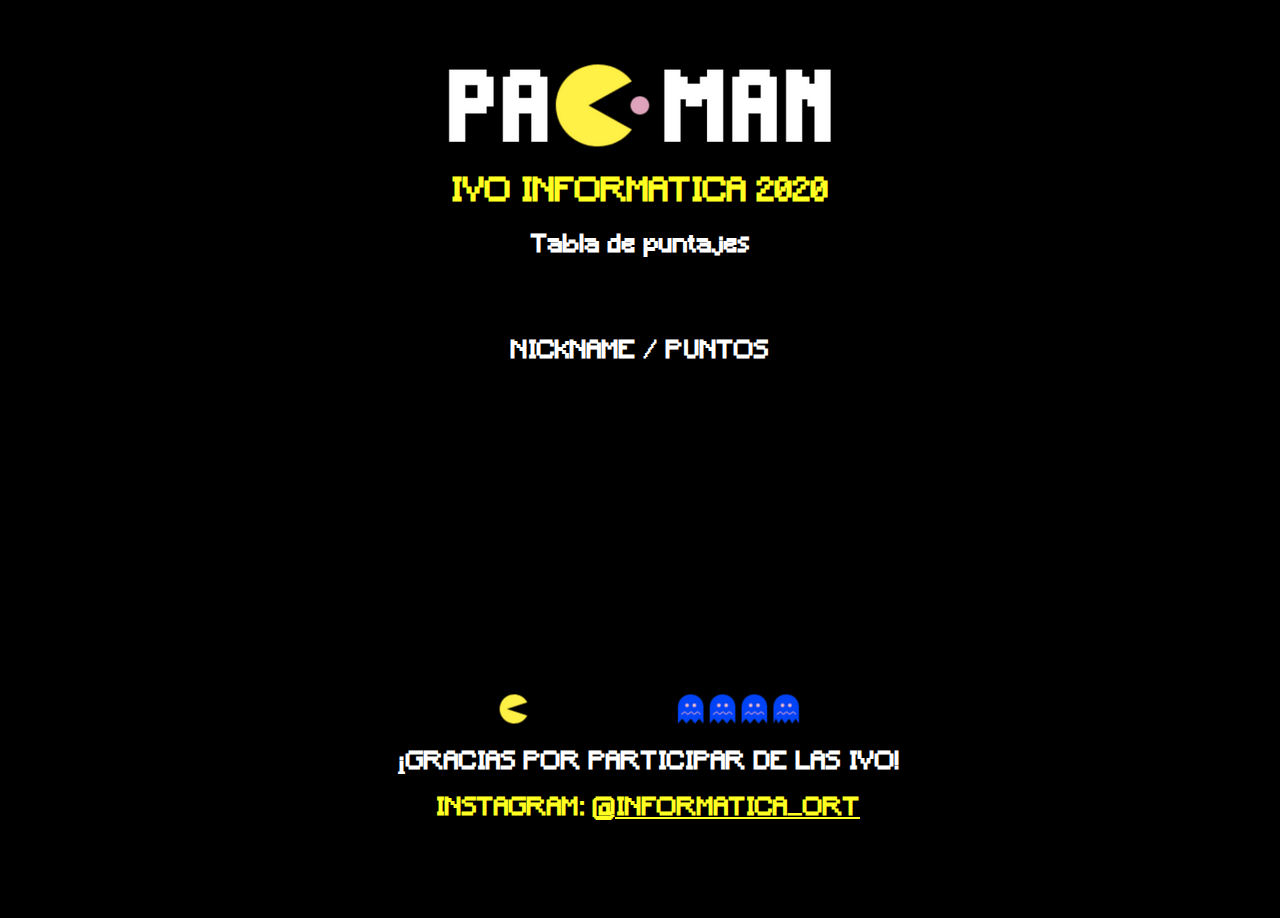
==== puntajes/index.html @ 08ee3fb7 "Tabla puntajes. Version incial" ====
<!DOCTYPE html>
<html lang="en">
<head>
    <meta charset="UTF-8">
    <meta name="viewport" content="width=device-width, initial-scale=1.0">
    <title>IVO INFORM&Aacute;TICA</title>
    <link rel="stylesheet" href="css/style.css">
</head>
<body>
    <div id="content-wrap">
        <img src="img/logo.png" alt="Pacman">
        <h1 class="amarillo">IVO INFORMATICA 2020</h1>
        <h2 class="blanco">Tabla de puntajes</h2>
        <h2 id="tituloPje" class="blanco">NICKNAME / PUNTOS</h3>
        <ul id="listaPuntos" class="inline marquee"></ul>
    </div>
    <footer>
        <img src="img/footer.png" alt="Pacman">
        <h2 class="blanco">¡GRACIAS POR PARTICIPAR DE LAS IVO&#33;</h2>
        <h2 class="amarillo">INSTAGRAM: <a href="https://instagram.com/informatica_ort" class="amarillo" target="_blank">@INFORMATICA_ORT</a></h2>
    </footer>
    <script src="js/main.js"></script>
    <script>listarPuntajes();</script>
</body>
</html>
---- puntajes/css/style.css ----
@font-face {
    font-family: 'Minecraft';    
    src: url('../fonts/Minecraft.ttf')  format('truetype'); 
}

body{
    background-color: black;
    font-family: 'Minecraft';
    text-align: center;
}

#tituloPje{
    padding-top: 60px;
}

ul{
    text-align: left;
}
          
.puntos{
    margin: 0;
    vertical-align: top;
    margin-top: 7px;
    font-size: 30px;
}

.inline{
    display: inline-block;
}

.rojo{
    color: #f8222d;
}

.rosa{
    color: #ffadc7;
}

.celeste{
    color: #0bddca;
}

.naranja{
    color: #ff9a30;
}

.amarillo{
    color: #ffff21;
}

.blanco{
    color: #fff;
}

span{
    padding-left: 100px;
}

footer{
    position: absolute;
    bottom: 0;
    width: 100%;
    height: 13rem;
}

#content-wrap {
    margin-top: 4rem;
    padding-bottom: 13rem;    /* Altura del footer */
}

.marquee {
    height: 280px;
    overflow: hidden;
  }
  
  .marquee li {
    animation: marquee linear infinite;
    animation-delay: 1s;
  }
  
  @-webkit-keyframes marquee {
    0% {
      -webkit-transform: translateY(0)
    }
    100% {
      -webkit-transform: translateY(-280px)
    }
  }
  .marquee:hover li {
    -webkit-animation-play-state: paused; 
      animation-play-state: paused;
  }
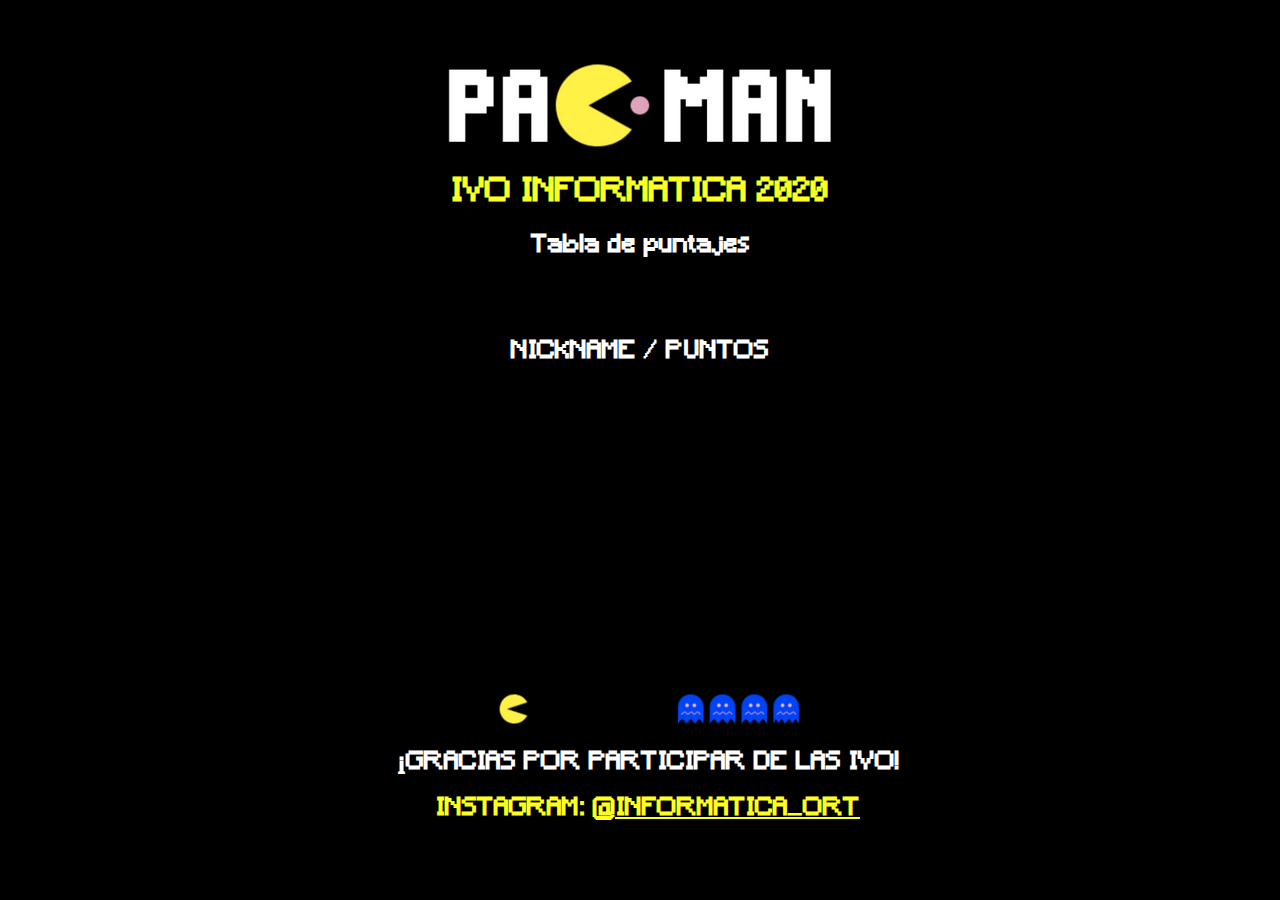
==== commit 50525d67: "Modificaciones en puntajes" ====
--- a/puntajes/index.html
+++ b/puntajes/index.html
@@ -2,8 +2,9 @@
 <html lang="en">
 <head>
     <meta charset="UTF-8">
+    <link rel="icon" href="img/pac-man.ico">
     <meta name="viewport" content="width=device-width, initial-scale=1.0">
-    <title>IVO INFORM&Aacute;TICA</title>
+    <title>IVO INFORM&Aacute;TICA 2020</title>
     <link rel="stylesheet" href="css/style.css">
 </head>
 <body>
@@ -12,7 +13,9 @@
         <h1 class="amarillo">IVO INFORMATICA 2020</h1>
         <h2 class="blanco">Tabla de puntajes</h2>
         <h2 id="tituloPje" class="blanco">NICKNAME / PUNTOS</h3>
-        <ul id="listaPuntos" class="inline marquee"></ul>
+        <div class="marquee">
+            <ul id="listaPuntos" class="inline"></ul>
+        </div>
     </div>
     <footer>
         <img src="img/footer.png" alt="Pacman">
--- a/puntajes/css/style.css
+++ b/puntajes/css/style.css
@@ -73,9 +73,9 @@
     overflow: hidden;
   }
   
-  .marquee li {
-    animation: marquee linear infinite;
-    animation-delay: 1s;
+  .marquee ul {
+    animation: marquee  linear infinite;
+    animation-delay: 2s;
   }
   
   @-webkit-keyframes marquee {
@@ -83,10 +83,10 @@
       -webkit-transform: translateY(0)
     }
     100% {
-      -webkit-transform: translateY(-280px)
+      -webkit-transform: translateY(-100%)
     }
   }
-  .marquee:hover li {
+  ul:hover{
     -webkit-animation-play-state: paused; 
       animation-play-state: paused;
   }